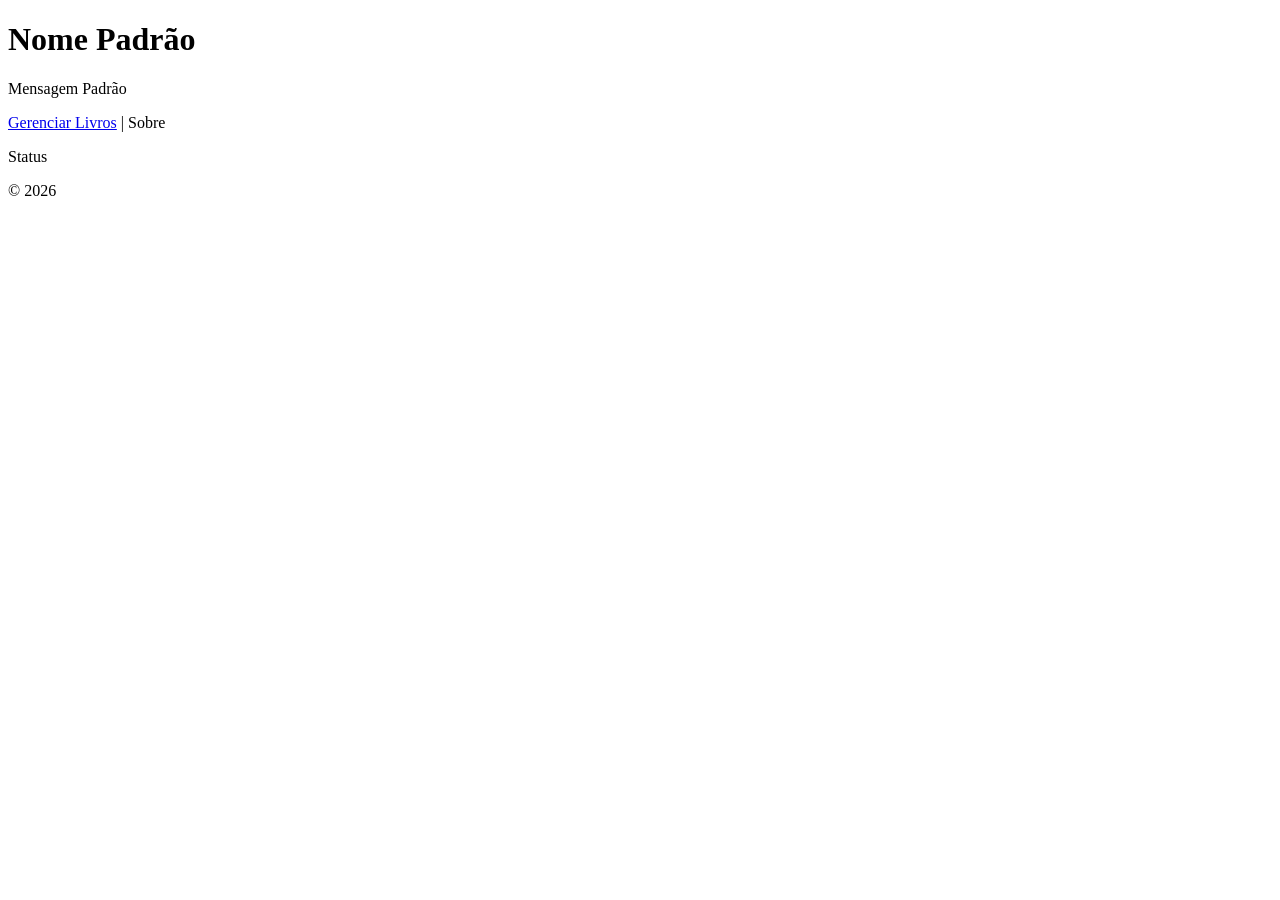
==== src/main/resources/templates/index.html @ 10572db7 "Add files via upload" ====
<!DOCTYPE html>
<html lang="pt-BR" xmlns:th="http://www.thymeleaf.org">
<head>
    <meta charset="UTF-8">
    <meta name="viewport" content="width=device-width, initial-scale=1">
    <title>Biblioteca</title>
</head>
<body>
<h1 th:text="${nomeSistema}">Nome Padrão</h1>
<p th:text="${mensagemBoasVindas}">Mensagem Padrão</p>

<nav>
    <a href="#">Gerenciar Livros</a> |
    <a th:href="@{/sobre}">Sobre</a>
</nav>

<footer>
    <p th:text="${statusOperacional}">Status</p>
    <p>&copy; <span th:text="${anoAtual}">2026</span></p>
</footer>
</body>
</html>
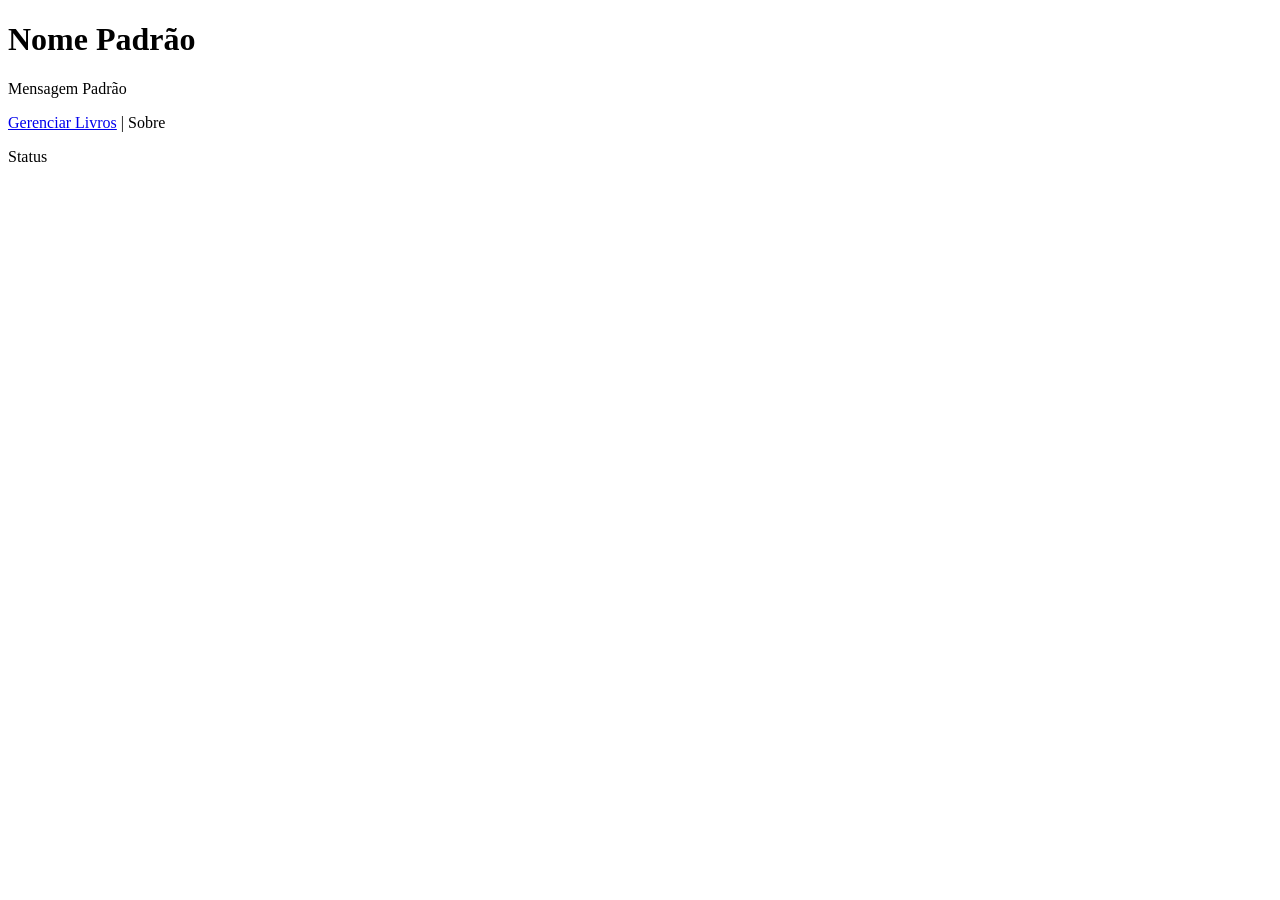
==== commit 2e6a4067: "Aulas 5 a 7: livros e autores, lista em memoria, JPA e H2" ====
--- a/src/main/resources/templates/index.html
+++ b/src/main/resources/templates/index.html
@@ -16,7 +16,6 @@
 
 <footer>
     <p th:text="${statusOperacional}">Status</p>
-    <p>&copy; <span th:text="${anoAtual}">2026</span></p>
 </footer>
 </body>
 </html>
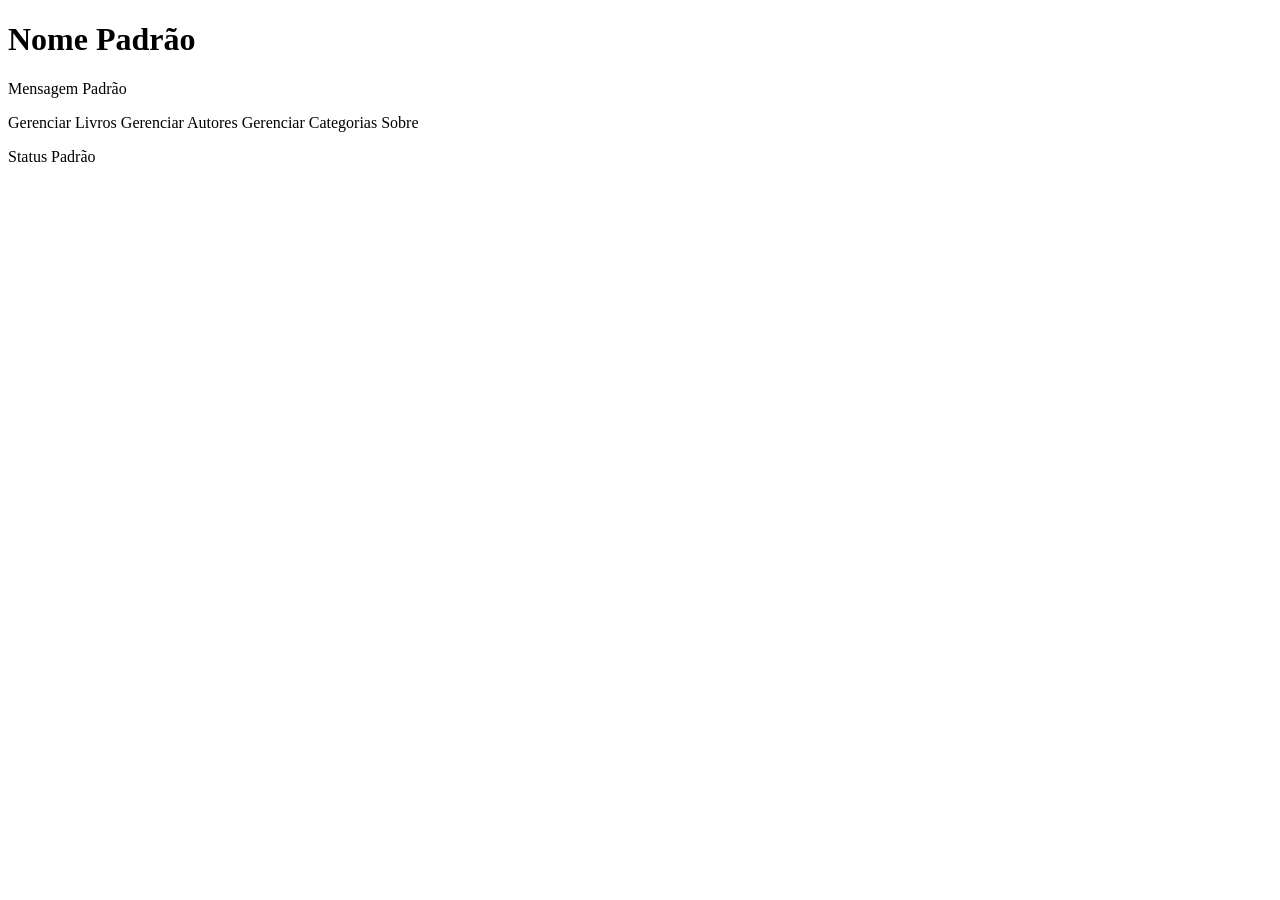
==== commit a7f34fb2: "Atualizacao do projeto" ====
--- a/src/main/resources/templates/index.html
+++ b/src/main/resources/templates/index.html
@@ -1,21 +1,26 @@
-<!DOCTYPE html>
-<html lang="pt-BR" xmlns:th="http://www.thymeleaf.org">
-<head>
-    <meta charset="UTF-8">
-    <meta name="viewport" content="width=device-width, initial-scale=1">
-    <title>Biblioteca</title>
-</head>
-<body>
-<h1 th:text="${nomeSistema}">Nome Padrão</h1>
-<p th:text="${mensagemBoasVindas}">Mensagem Padrão</p>
-
-<nav>
-    <a href="#">Gerenciar Livros</a> |
-    <a th:href="@{/sobre}">Sobre</a>
-</nav>
-
-<footer>
-    <p th:text="${statusOperacional}">Status</p>
-</footer>
-</body>
+<!DOCTYPE html>
+<html lang="pt-BR" xmlns:th="http://www.thymeleaf.org">
+<head>
+    <meta charset="UTF-8">
+    <meta name="viewport" content="width=device-width, initial-scale=1">
+    <title>Biblioteca</title>
+    <link rel="stylesheet" th:href="@{/css/estilo.css}">
+</head>
+<body>
+<header>
+    <h1 th:text="${nomeSistema}">Nome Padrão</h1>
+    <p th:text="${mensagemBoasVindas}">Mensagem Padrão</p>
+</header>
+
+<nav>
+    <a th:href="@{/livros}">Gerenciar Livros</a>
+    <a th:href="@{/autores}">Gerenciar Autores</a>
+    <a th:href="@{/categorias}">Gerenciar Categorias</a>
+    <a th:href="@{/sobre}">Sobre</a>
+</nav>
+
+<footer>
+    <p th:text="${statusOperacional}">Status Padrão</p>
+</footer>
+</body>
 </html>
